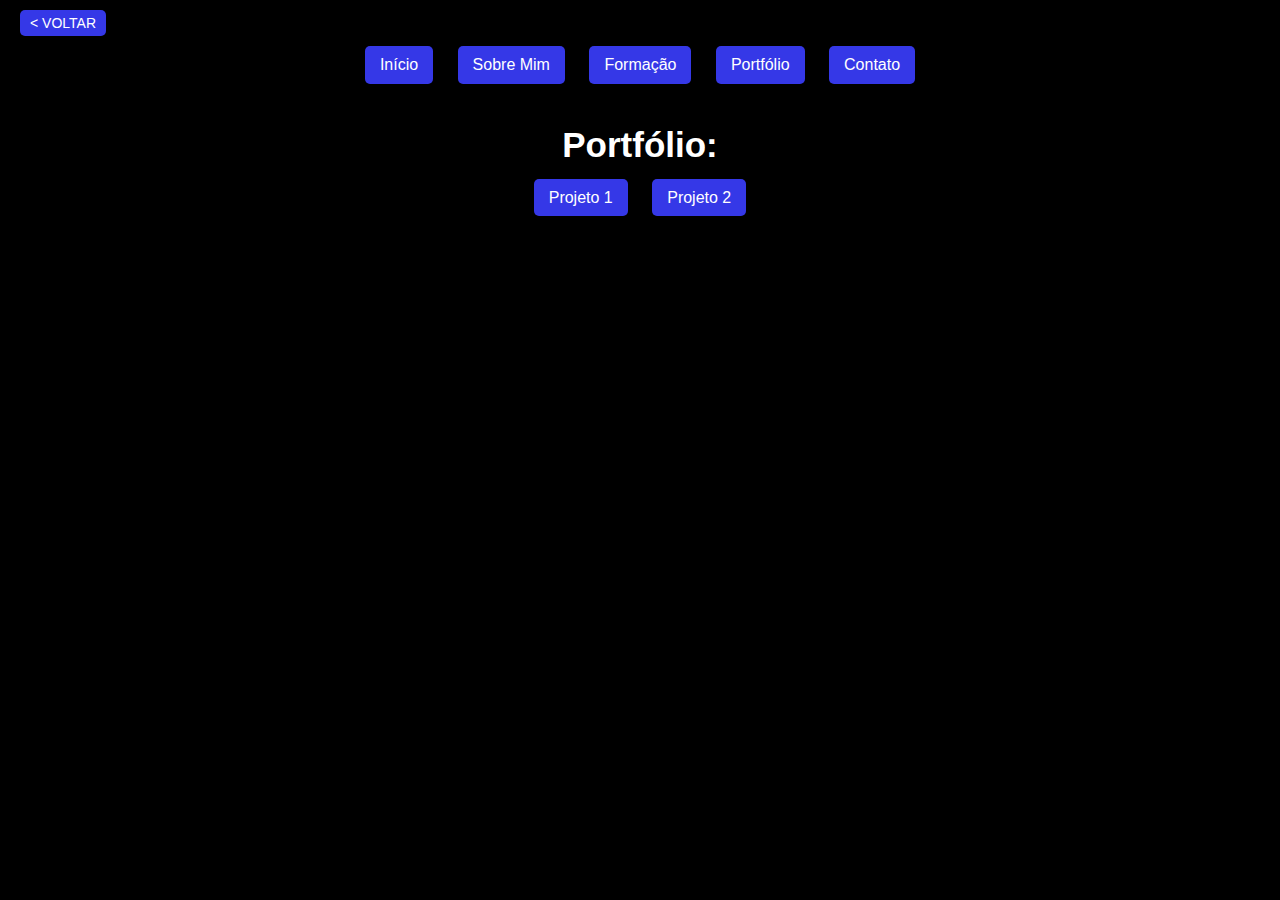
==== portfolio.html @ f58ffc7c "Add files via upload" ====
<!DOCTYPE html>
<html lang="en">
<head>
    <meta charset="UTF-8">
    <meta name="viewport" content="width=device-width, initial-scale=1.0">
    <link rel="stylesheet" href="style.css">
    <title>Portfólio</title>
</head>
<body>
    <br>
    <div class="button-container">
        <a href="#" class="button button-back" id="goBack"> < VOLTAR </a>
        <button class="button" data-page="index.html">Início</button>
        <button class="button" data-page="sobre.html">Sobre Mim</button>
        <button class="button" data-page="formacao.html">Formação</button>
        <button class="button" data-page="portfolio.html">Portfólio</button>
        <button class="button" data-page="contato.html">Contato</button>
    </div>
    <br>
    <h1>Portfólio:</h1>
    <div class="button-container">
        <a href="mecanica.html" class="button">Projeto 1</a>
        <a href="projeto2.html" class="button">Projeto 2</a>
    </div>
    <script src="script.js"></script>
</body>
</html>
---- style.css ----
body {
    font-family: Arial, sans-serif;
    background-color: #000;
    color: #fff;
    text-align: center;
}

h1 {
    font-size: 35px;
    font-weight: bold;
}

p {
    font-size: 16px;
    width: 1200px;
    height: 100vh;
    text-align: justify;
    text-indent: 50px;
    
    
}

.button-container {
    margin-top: 20px;
}

.button {
    padding: 10px 15px;
    font-size: 16px;
    background-color: #3538e7;
    color: #fff;
    border: none;
    cursor: pointer;
    border-radius: 5px;
    text-decoration: none;
    margin: 0 10px;
}

.button:hover {
    background-color: #3538e7;
}

.button-back {
    padding: 5px 10px;
    font-size: 14px;
    background-color: #3538e7;
    color: #fff;
    border: none;
    cursor: pointer;
    border-radius: 5px;
    text-decoration: none;
    position: absolute;
    top: 10px;
    left: 10px;
}
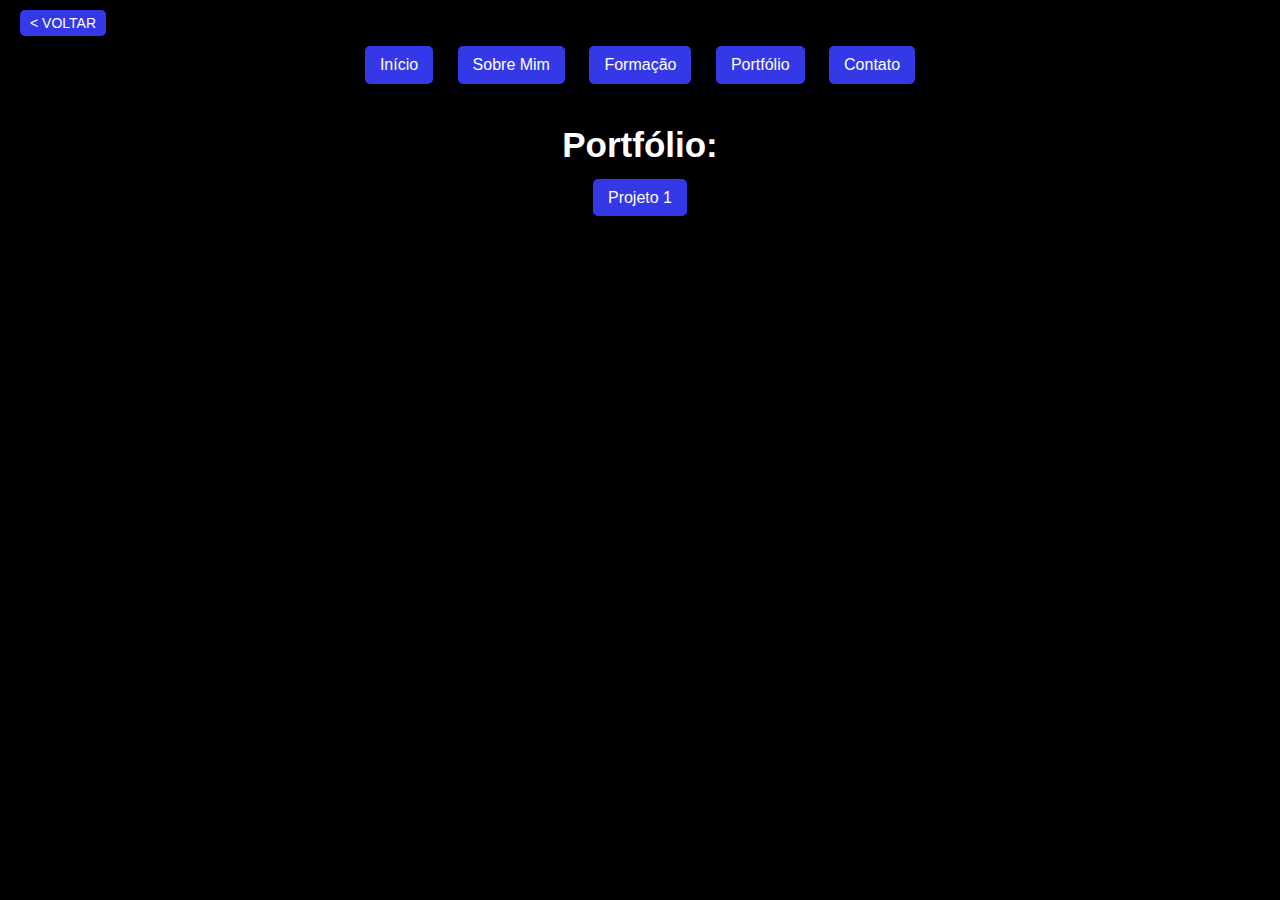
==== commit 021aceda: "portfolio.html" ====
--- a/portfolio.html
+++ b/portfolio.html
@@ -20,8 +20,8 @@
     <h1>Portfólio:</h1>
     <div class="button-container">
         <a href="mecanica.html" class="button">Projeto 1</a>
-        <a href="projeto2.html" class="button">Projeto 2</a>
+        
     </div>
     <script src="script.js"></script>
 </body>
-</html>+</html>
